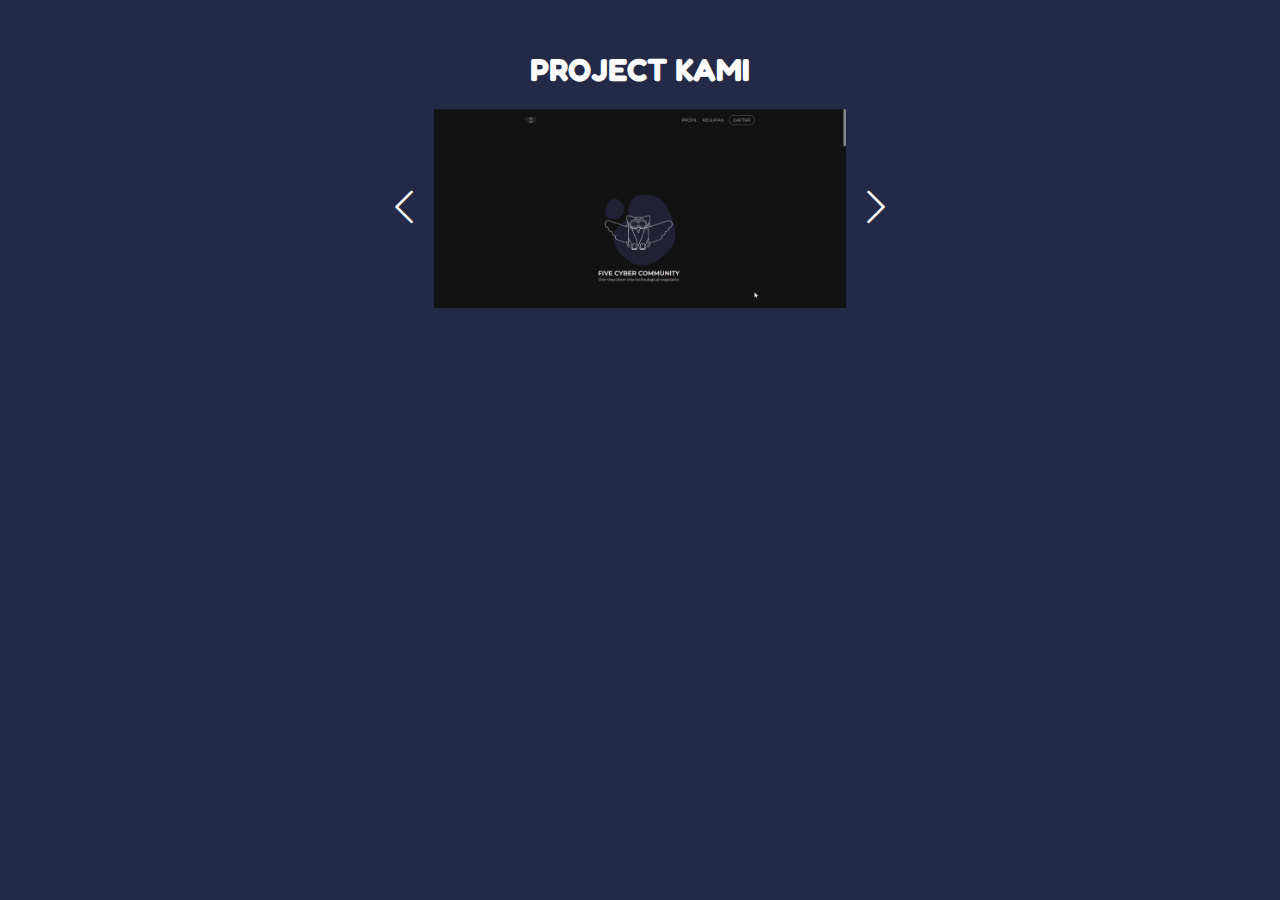
==== project.html @ 608e7928 "manambahkan item pada slider" ====
<!DOCTYPE html>
<html lang="en">
<head>
    <meta charset="UTF-8">
    <meta http-equiv="X-UA-Compatible" content="IE=edge">
    <meta name="viewport" content="width=\, initial-scale=1.0">
    <title>Document</title>

    <link rel="stylesheet" href="./style/project.css">
    <link href="https://cdn.jsdelivr.net/npm/bootstrap@5.0.2/dist/css/bootstrap.min.css" rel="stylesheet" integrity="sha384-EVSTQN3/azprG1Anm3QDgpJLIm9Nao0Yz1ztcQTwFspd3yD65VohhpuuCOmLASjC" crossorigin="anonymous">
    <link rel="stylesheet" href="https://cdn.jsdelivr.net/npm/bootstrap-icons@1.8.3/font/bootstrap-icons.css">
</head>
<body>
    <!--project-->
    <div class="project">
        <!--Judul-->
        <h1>PROJECT KAMI</h1>

        <!--Slider-->
        <div class="slider-wrapper container d-flex justify-content-center">
            <button id="prev" onclick="slider(this.id)"><i class="bi bi-chevron-left"></i></button>

            <div class="slider col-md-5">
                <img src="./src/website-ekskul.png" alt="" class="slide">
                <img src="./src/kelompok-1.png" alt="" class="slide">
                <img src="./src/kelompok-2.png" alt="" class="slide">
                <img src="./src/pilketos.png" alt="" class="slide">
                <img src="./src/pilkehi-unpad.png" alt="" class="slide">
            </div>
            
            <button id="next" onclick="slider(this.id)"><i class="bi bi-chevron-right"></i></button>
        </div>

    </div>


    <!--slider bootstrap-->
    <!--alternatif-->

    <!--    
    <div class="container col-sm-10 col-lg-4 col-md-6 mt-2">
        <div id="carouselExampleControls" class="carousel slide" data-bs-ride="carousel">
            <div class="carousel-inner mx-auto">
            <div class="carousel-item active">
                <img src="./src/website-ekskul.png" class="d-block w-100" alt="...">
            </div>
            <div class="carousel-item">
                <img src="./src/kelompok-1.png" class="d-block w-100" alt="...">
                </div>
                <div class="carousel-item">
                <img src="./src/kelompok-2.png" class="d-block w-100" alt="...">
            </div>
            <div class="carousel-item">
                <img src="./src/pilketos.png" class="d-block w-100" alt="...">
            </div>
            <div class="carousel-item">
                <img src="./src/pilkehi-unpad.png" class="d-block w-100" alt="...">
            </div>
        </div>
        <button class="carousel-control-prev" type="button" data-bs-target="#carouselExampleControls" data-bs-slide="prev">
          <span class="carousel-control-prev-icon" aria-hidden="true"></span>
          <span class="visually-hidden">Previous</span>
        </button>
        <button class="carousel-control-next" type="button" data-bs-target="#carouselExampleControls" data-bs-slide="next">
          <span class="carousel-control-next-icon" aria-hidden="true"></span>
          <span class="visually-hidden">Next</span>
        </button>
      </div>
    </div> 
    -->

    <!--javasript-->
    <script src="https://cdn.jsdelivr.net/npm/bootstrap@5.0.2/dist/js/bootstrap.bundle.min.js" integrity="sha384-MrcW6ZMFYlzcLA8Nl+NtUVF0sA7MsXsP1UyJoMp4YLEuNSfAP+JcXn/tWtIaxVXM" crossorigin="anonymous"></script>
    <script src="./main.js"></script>
</body>
</html>
---- style/project.css ----
@import url('https://fonts.googleapis.com/css2?family=Fredoka+One&display=swap');

*{
    margin: 0;
    padding: 0;
}

body{
    background-color: #232946 !important;
    font-family: 'Fredoka One', cursive !important;
}

i, h1{
    color: white;
}

i{
    font-size: 40px;
}

.project img{
    width: 100%;
    height: auto;
}

.project{
    display: flex;
    flex-direction: column;
    align-items: center;
    justify-content: center;
    margin-top: 50px;
}

.slider-wrapper{
    display: flex;
    width: 40%;
    margin-top: 20px;
    gap: 10px;
}

.slider{
    display: flex;
    
}

button{
    background: none;
    border: none;
}
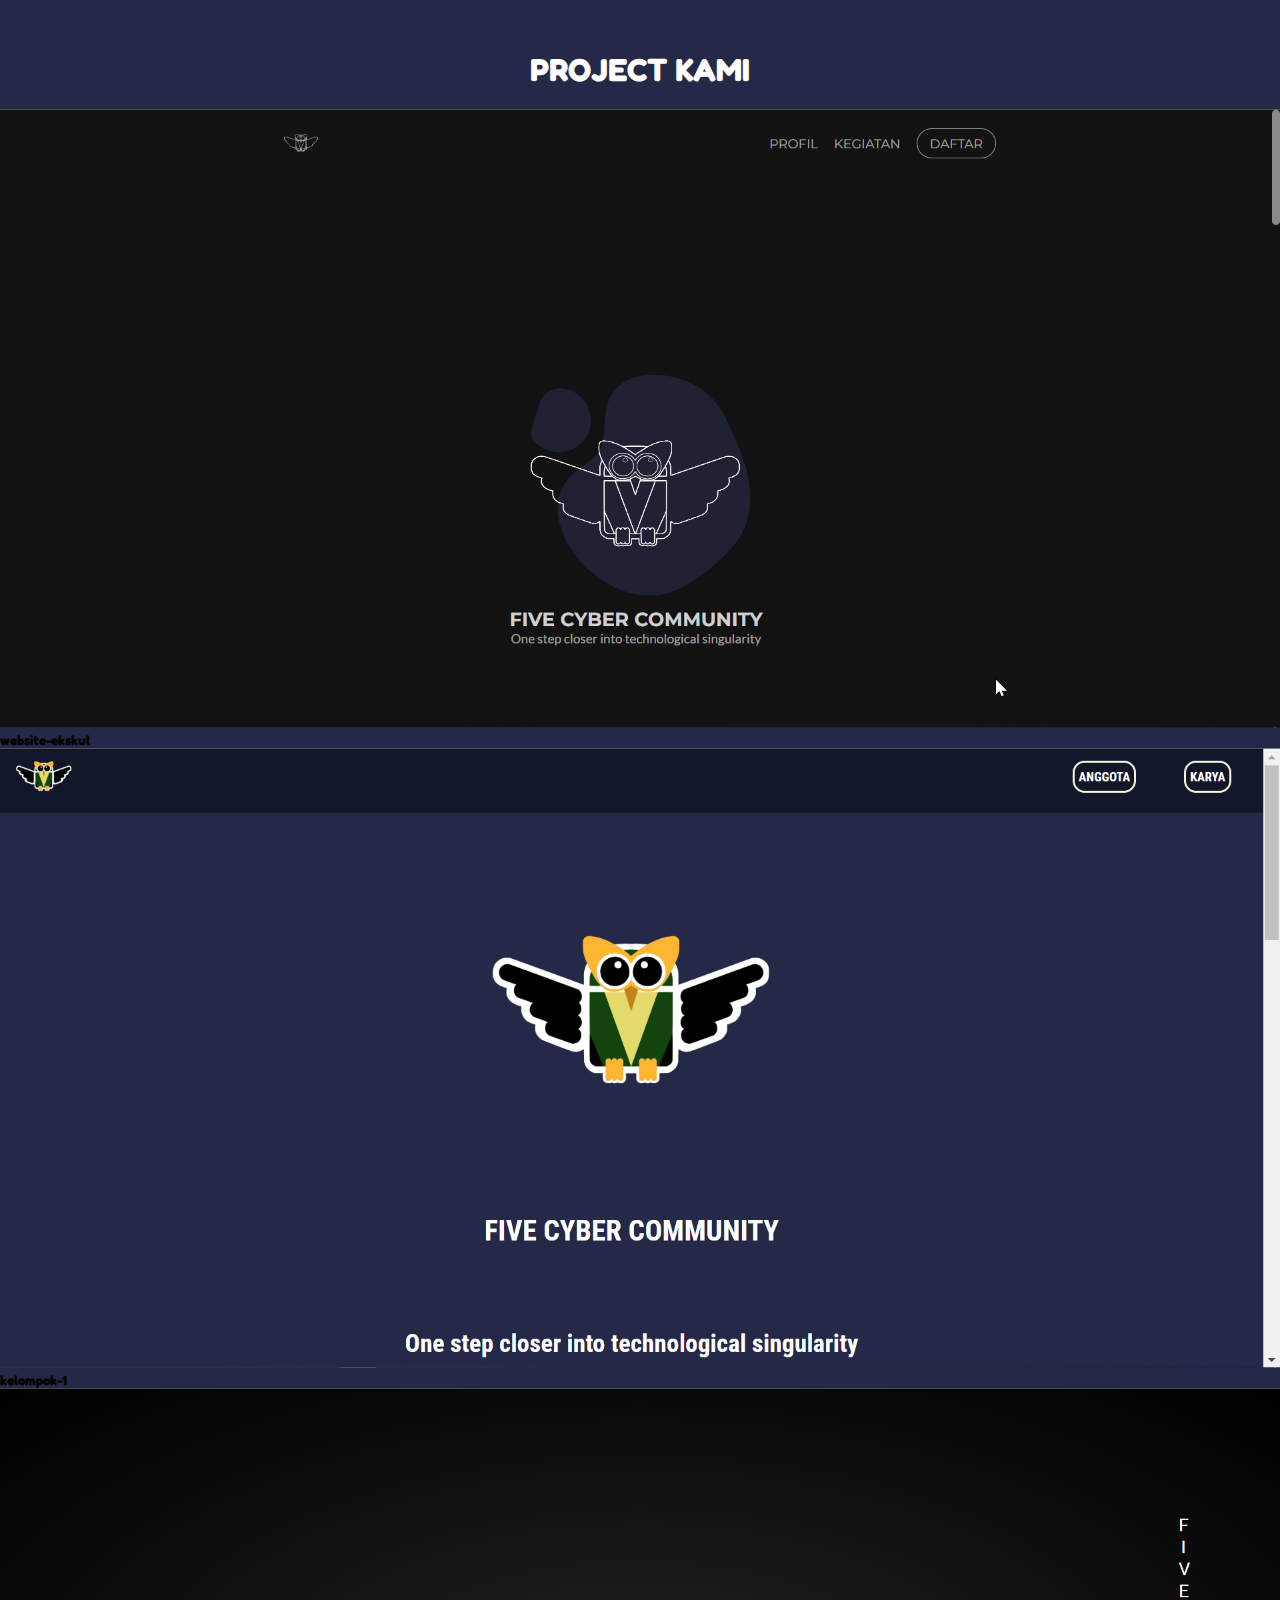
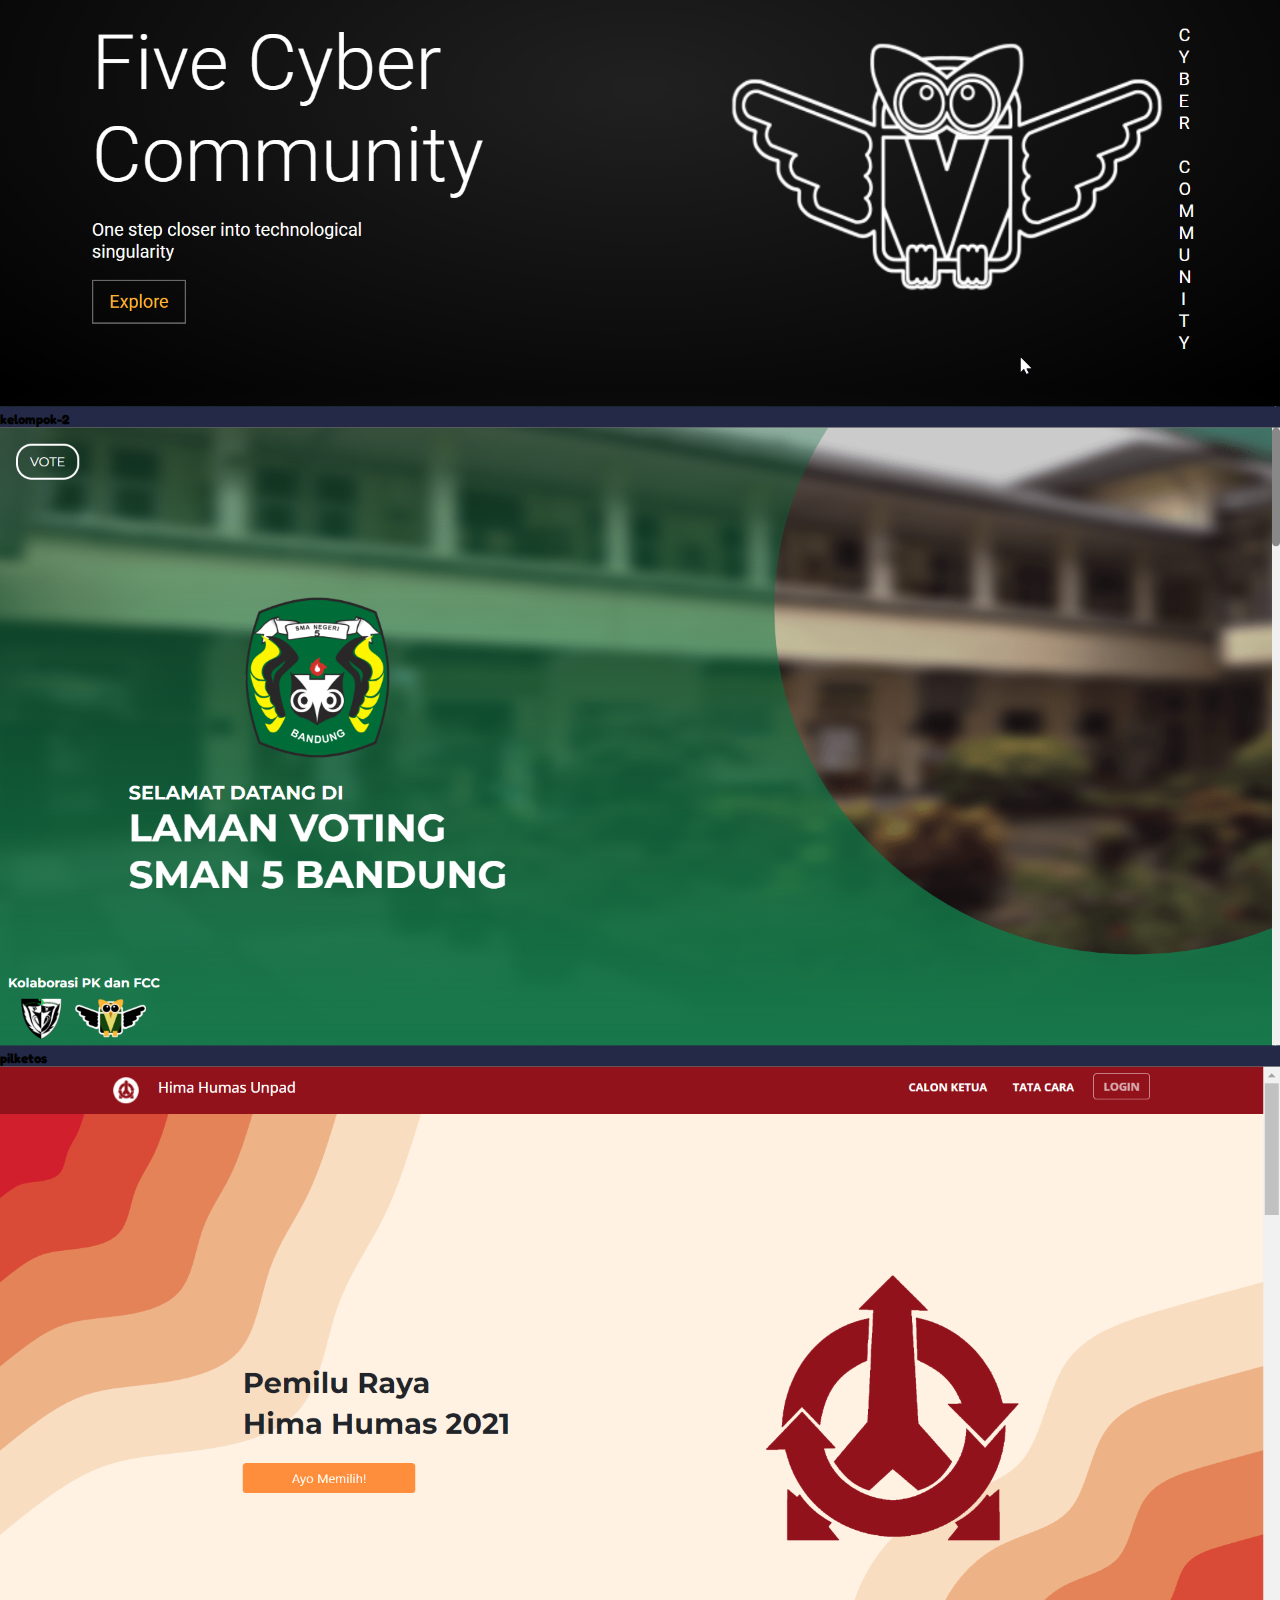
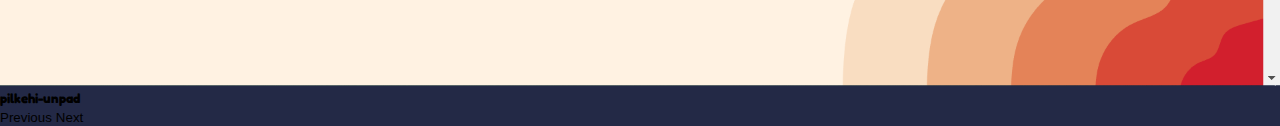
==== commit 15d318c0: "mengganti slider" ====
--- a/project.html
+++ b/project.html
@@ -12,11 +12,13 @@
 </head>
 <body>
     <!--project-->
+
+    
     <div class="project">
-        <!--Judul-->
-        <h1>PROJECT KAMI</h1>
+        <!--judul-->
+        <h1 class="fs-1 text-center">PROJECT KAMI</h1>
 
-        <!--Slider-->
+        <!--
         <div class="slider-wrapper container d-flex justify-content-center">
             <button id="prev" onclick="slider(this.id)"><i class="bi bi-chevron-left"></i></button>
 
@@ -30,16 +32,19 @@
             
             <button id="next" onclick="slider(this.id)"><i class="bi bi-chevron-right"></i></button>
         </div>
+        -->
+    
+    
 
-    </div>
 
 
     <!--slider bootstrap-->
     <!--alternatif-->
 
-    <!--    
+    
     <div class="container col-sm-10 col-lg-4 col-md-6 mt-2">
-        <div id="carouselExampleControls" class="carousel slide" data-bs-ride="carousel">
+        <!--
+           <div id="carouselExampleControls" class="carousel slide" data-bs-ride="carousel">
             <div class="carousel-inner mx-auto">
             <div class="carousel-item active">
                 <img src="./src/website-ekskul.png" class="d-block w-100" alt="...">
@@ -64,11 +69,73 @@
         <button class="carousel-control-next" type="button" data-bs-target="#carouselExampleControls" data-bs-slide="next">
           <span class="carousel-control-next-icon" aria-hidden="true"></span>
           <span class="visually-hidden">Next</span>
-        </button>
+        </button> 
+        -->
+
+        <!--live caption-->
+
+        <div id="carouselExampleCaptions" class="carousel slide" data-bs-ride="carousel">
+            <div class="carousel-indicators">
+              <button type="button" data-bs-target="#carouselExampleCaptions" data-bs-slide-to="0" class="active" aria-current="true" aria-label="Slide 1"></button>
+              <button type="button" data-bs-target="#carouselExampleCaptions" data-bs-slide-to="1" aria-label="Slide 2"></button>
+              <button type="button" data-bs-target="#carouselExampleCaptions" data-bs-slide-to="2" aria-label="Slide 3"></button>
+              <button type="button" data-bs-target="#carouselExampleCaptions" data-bs-slide-to="3" aria-label="Slide 4"></button>
+              <button type="button" data-bs-target="#carouselExampleCaptions" data-bs-slide-to="4" aria-label="Slide 5"></button>
+            </div>
+            <div class="carousel-inner">
+              <div class="carousel-item active">
+                <img src="./src/website-ekskul.png" class="d-block w-100" alt="...">
+                <div class="carousel-caption d-none d-md-block">
+                  <h5>website-ekskul</h5>
+                  <p></p>
+                </div>
+              </div>
+              <div class="carousel-item">
+                <img src="./src/kelompok-1.png" class="d-block w-100" alt="...">
+                <div class="carousel-caption d-none d-md-block">
+                  <h5>kelompok-1</h5>
+                  <p></p>
+                </div>
+              </div>
+              <div class="carousel-item">
+                <img src="./src/kelompok-2.png" class="d-block w-100" alt="...">
+                <div class="carousel-caption d-none d-md-block">
+                  <h5>kelompok-2</h5>
+                  <p></p>
+                </div>
+              </div>
+              <div class="carousel-item">
+                <img src="./src/pilketos.png" class="d-block w-100" alt="...">
+                <div class="carousel-caption d-none d-md-block">
+                  <h5>pilketos</h5>
+                  <p></p>
+                </div>
+              
+            </div>
+            <div class="carousel-item">
+                <img src="./src/pilkehi-unpad.png" class="d-block w-100" alt="...">
+                    <div class="carousel-caption d-none d-md-block">
+                        <h5>pilkehi-unpad</h5>
+                        <p></p>
+                    </div>
+                </div>
+            
+        </div>
+            <button class="carousel-control-prev" type="button" data-bs-target="#carouselExampleCaptions" data-bs-slide="prev">
+              <span class="carousel-control-prev-icon" aria-hidden="true"></span>
+              <span class="visually-hidden">Previous</span>
+            </button>
+            <button class="carousel-control-next" type="button" data-bs-target="#carouselExampleCaptions" data-bs-slide="next">
+              <span class="carousel-control-next-icon" aria-hidden="true"></span>
+              <span class="visually-hidden">Next</span>
+            </button>
+          </div>
+        
       </div>
     </div> 
-    -->
-
+    
+    
+    </div>
     <!--javasript-->
     <script src="https://cdn.jsdelivr.net/npm/bootstrap@5.0.2/dist/js/bootstrap.bundle.min.js" integrity="sha384-MrcW6ZMFYlzcLA8Nl+NtUVF0sA7MsXsP1UyJoMp4YLEuNSfAP+JcXn/tWtIaxVXM" crossorigin="anonymous"></script>
     <script src="./main.js"></script>
